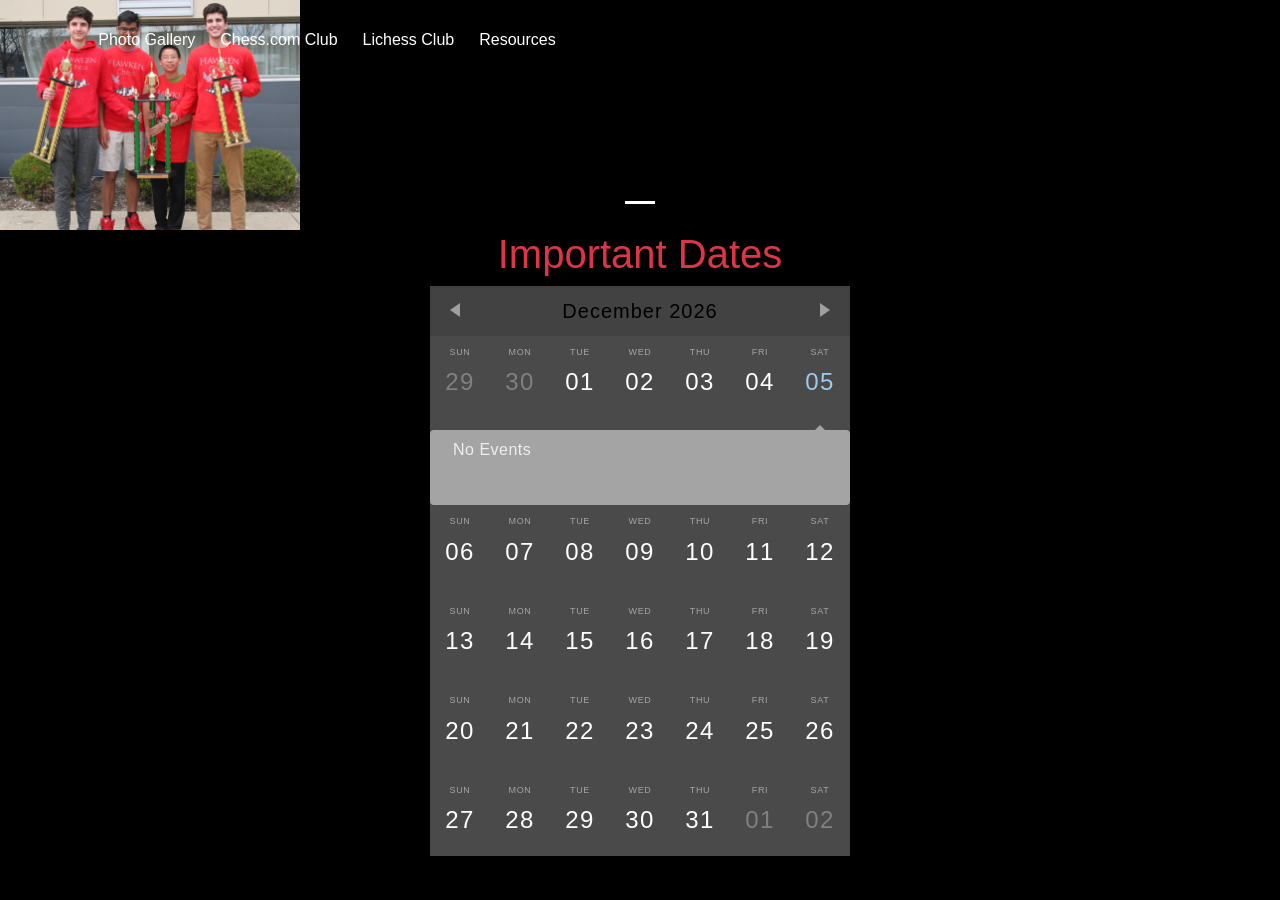
==== index.html @ 03be7cc3 "changing color" ====
<!DOCTYPE html>
<html lang="en" dir="ltr">

<head>

<title>Chess Club</title>
<link rel='shortcut icon' type='image/x-icon' href='/assets/favicon.ico'/>
<link rel="stylesheet" href="https://mockplus.com/css/icon/iconfont.css?v=247">
<link rel="stylesheet" href="https://hawkenchessclub.github.io/css/global.css">


<script src="https://code.jquery.com/jquery-3.5.1.js"></script>
<script src="https://stackpath.bootstrapcdn.com/bootstrap/4.5.0/js/bootstrap.min.js" integrity="sha384-OgVRvuATP1z7JjHLkuOU7Xw704+h835Lr+6QL9UvYjZE3Ipu6Tp75j7Bh/kR0JKI" crossorigin="anonymous"></script>
<script src="https://cdn.jsdelivr.net/npm/popper.js@1.16.0/dist/umd/popper.min.js" integrity="sha384-Q6E9RHvbIyZFJoft+2mJbHaEWldlvI9IOYy5n3zV9zzTtmI3UksdQRVvoxMfooAo" crossorigin="anonymous"></script>

<link rel="stylesheet" href="https://stackpath.bootstrapcdn.com/bootstrap/4.5.0/css/bootstrap.min.css" integrity="sha384-9aIt2nRpC12Uk9gS9baDl411NQApFmC26EwAOH8WgZl5MYYxFfc+NcPb1dKGj7Sk" crossorigin="anonymous">
<link rel="stylesheet" href="https://hawkencoding.github.io/css/carousel.css">
<link rel="stylesheet" href="https://hawkencoding.github.io/css/main.css">
<link rel="stylesheet" href="https://hawkenchessclub.github.io/css/calendar.css">


</head>



<body class="home" style="background-color:black;">

<header class="header-of-page">
<div class="header-content black-bg">

<div class="nav-menu">

<!-- MENU ITEM -->
<div class="nav-item">
<a href="https://drive.google.com/drive/folders/1HKUxZBHYBx2_YfQrW-TDBtySZYWGx3mi?usp=sharing" target="_blank">Photo Gallery</a>
</div>

<!-- MENU ITEM -->
<!--
<div class="nav-item">
<span>Chess Apparel<i class="iconfont icon_broad_back"></i></span>
<div class="nav-menu-drop">
<ul class="product-nav">
<li>
<h3>Chess stuff</h3>
<p>More about chess, blah, blah, blah </p>
</a>
</li>
<li>
<h3>Chess Diel</h3>
<p>More about chess, blah, blah, blah </p>
</a>
</li>

</ul>
</div>

</div>
-->
<div class="nav-item">
<a href="https://protect-us.mimecast.com/s/7yqbCo2mMytXgxB1Tz8d93?domain=chess.com" target='_blank'>Chess.com Club</a>
</div>

<div class="nav-item">
<a href="https://lichess.org/team/search?text=Hawken+Chess+Club" target='_blank'>Lichess Club</a>
</div>

<!-- MENU ITEM -->
<!--
<div class="nav-item">
<span>Chess Diel<i class="iconfont icon_broad_back"></i></span>
<div class="nav-menu-drop">
<ul class="product-nav">
<li>
<h3>Chess Diel</h3>
<p>More about chess, blah, blah, blah </p>
</a>
</li>
<li>
<h3>Chess Diel</h3>
<p>More about chess, blah, blah, blah </p>
</a>
</li>

</ul>
</div>
</div>-->

<!-- MENU ITEM -->
<div class="nav-item">
<span>Resources<i class="iconfont icon_broad_back"></i></span>
<div class="nav-menu-drop">
<ul class="product-nav">
<li>
<h3><a href="https://progresswithchess.org/registration/scholastic" target='_blank'>Tournaments</a></h3>
<p>List of tournaments on the PWC website</p>
</li>
<li>
<h3><a href="http://www.uschess.org/index.php/Player/Rating-Lookup-Old-format.html" target='_blank'>Rating Lookup</a></h3>
<p>USCF registered players can find their ratings here</p>
</li>

</ul>
</div>
</div>


</div>

</div>


</header>



<script src="https://www.mockplus.com/js/global.js?v=253"></script>
<script src="https://www.mockplus.com/js/public.js?v=253"></script>



<div id="myCarousel" class="carousel slide pointer-event" data-ride="carousel">
    <ol class="carousel-indicators">
      <li data-target="#myCarousel" data-slide-to="0" class="active"></li>
    </ol>
    <div class="carousel-inner">
      <div class="carousel-item active">
        <img class="" width="300" src="/assets/imgs/FinalPresentationPhoto2.jpg" alt="Chess Board">
        <div class="container">
          <div class="carousel-caption">
            <h1 color="red">Hawken Chess Club</h1>
            <!--<p><a class="btn btn-lg btn-danger" href="https://protect-us.mimecast.com/s/heGZCpYnN2SzVXvJuYNtfs?domain=docs.google.com" target="_blank" role="button">Sign up today</a></p>-->
          </div>
        </div>
      </div>
      <div class="carousel-item">
        <img class="" width="300" src="/assets/imgs/JournalPictureDay19.jpg" alt="Chess Board">
        <div class="container">
          <div class="carousel-caption">
            <h1 color="red">Hawken Chess Club</h1>
            <!--<p><a class="btn btn-lg btn-danger" href="https://protect-us.mimecast.com/s/heGZCpYnN2SzVXvJuYNtfs?domain=docs.google.com" target="_blank" role="button">Sign up today</a></p>-->
          </div>
        </div>
      </div>
    </div>
  </div>
<!--
  <div id="MissionStatement" class="container-fluid">
    <h1 class="text-center text-danger">Mission Statement</h1>
    <h3 class="text-center">Hawken Coding Club is dedicated to the inclusive and accessible exploration of computer science in web and app design, machine learning, game development, and more.</h3>
    <h1></h1>
    <p></p>
    <h5 class="text-left"> Whether you're an absolute beginner or you're an advanced programmer, Hawken Coding Club has resources that will allow you to advance in computer science. If you join, we will provide the resources for you to grow and will recommend you to certain sources, but will never force anything upon you. Your advancement is entirely at your pace so why not give Hawken Coding Club a try? Browse through our website if you want to learn more.</h5>
    <br>
    <br>
  </div>-->




<h1 class="text-center text-danger">Important Dates</h1>
<div id="calendar"></div>
<script src="/js/moment.js"></script>
<script src="https://hawkenchessclub.github.io/js/calendar2.js"></script>


</html>
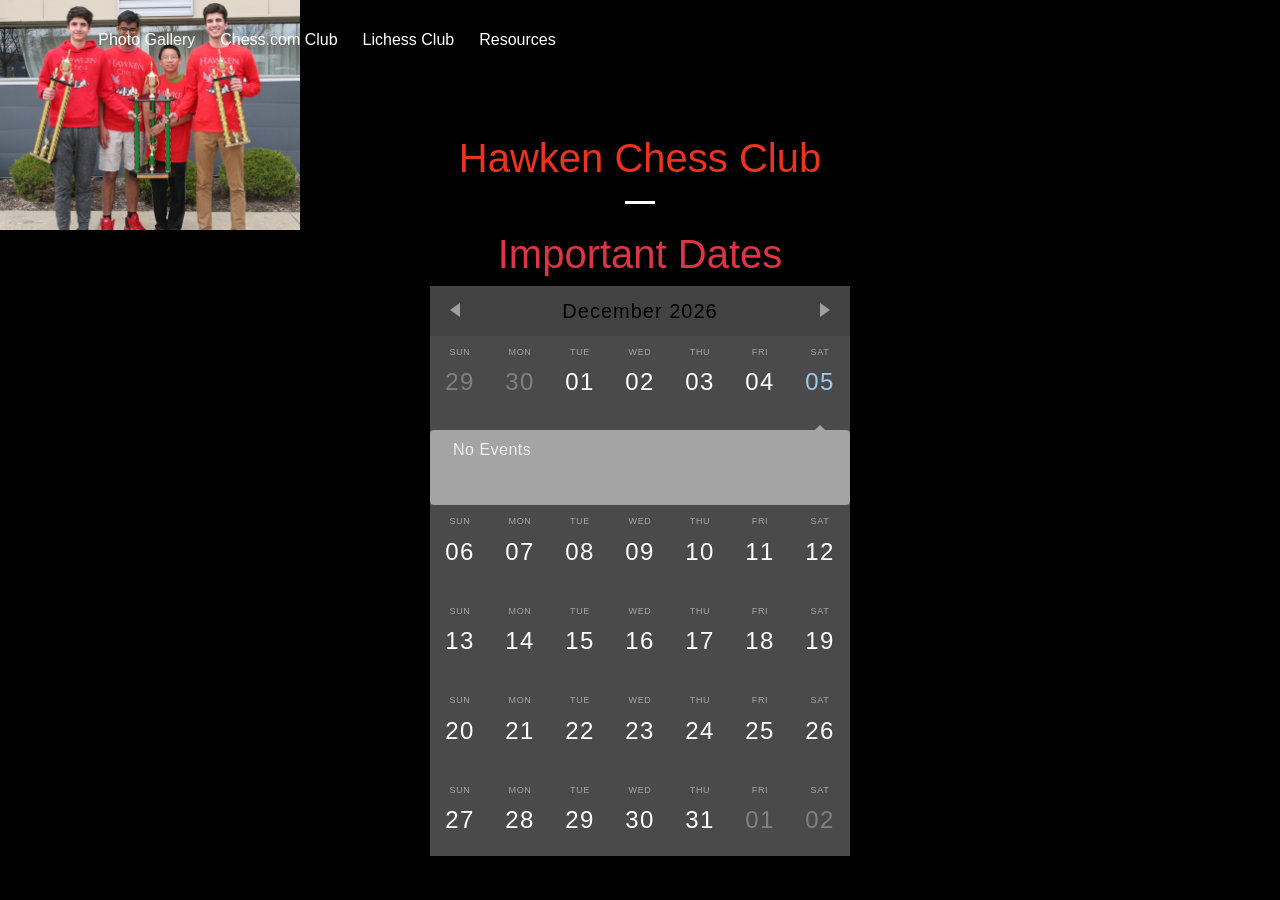
==== commit 86c7b813: "changed color" ====
--- a/index.html
+++ b/index.html
@@ -129,7 +129,7 @@
         <img class="" width="300" src="/assets/imgs/FinalPresentationPhoto2.jpg" alt="Chess Board">
         <div class="container">
           <div class="carousel-caption">
-            <h1 color="red">Hawken Chess Club</h1>
+            <h1 style="color:rgb(235, 51, 30);">Hawken Chess Club</h1>
             <!--<p><a class="btn btn-lg btn-danger" href="https://protect-us.mimecast.com/s/heGZCpYnN2SzVXvJuYNtfs?domain=docs.google.com" target="_blank" role="button">Sign up today</a></p>-->
           </div>
         </div>
@@ -138,7 +138,7 @@
         <img class="" width="300" src="/assets/imgs/JournalPictureDay19.jpg" alt="Chess Board">
         <div class="container">
           <div class="carousel-caption">
-            <h1 color="red">Hawken Chess Club</h1>
+            <h1 style="color:rgb(235, 51, 30);">Hawken Chess Club</h1>
             <!--<p><a class="btn btn-lg btn-danger" href="https://protect-us.mimecast.com/s/heGZCpYnN2SzVXvJuYNtfs?domain=docs.google.com" target="_blank" role="button">Sign up today</a></p>-->
           </div>
         </div>
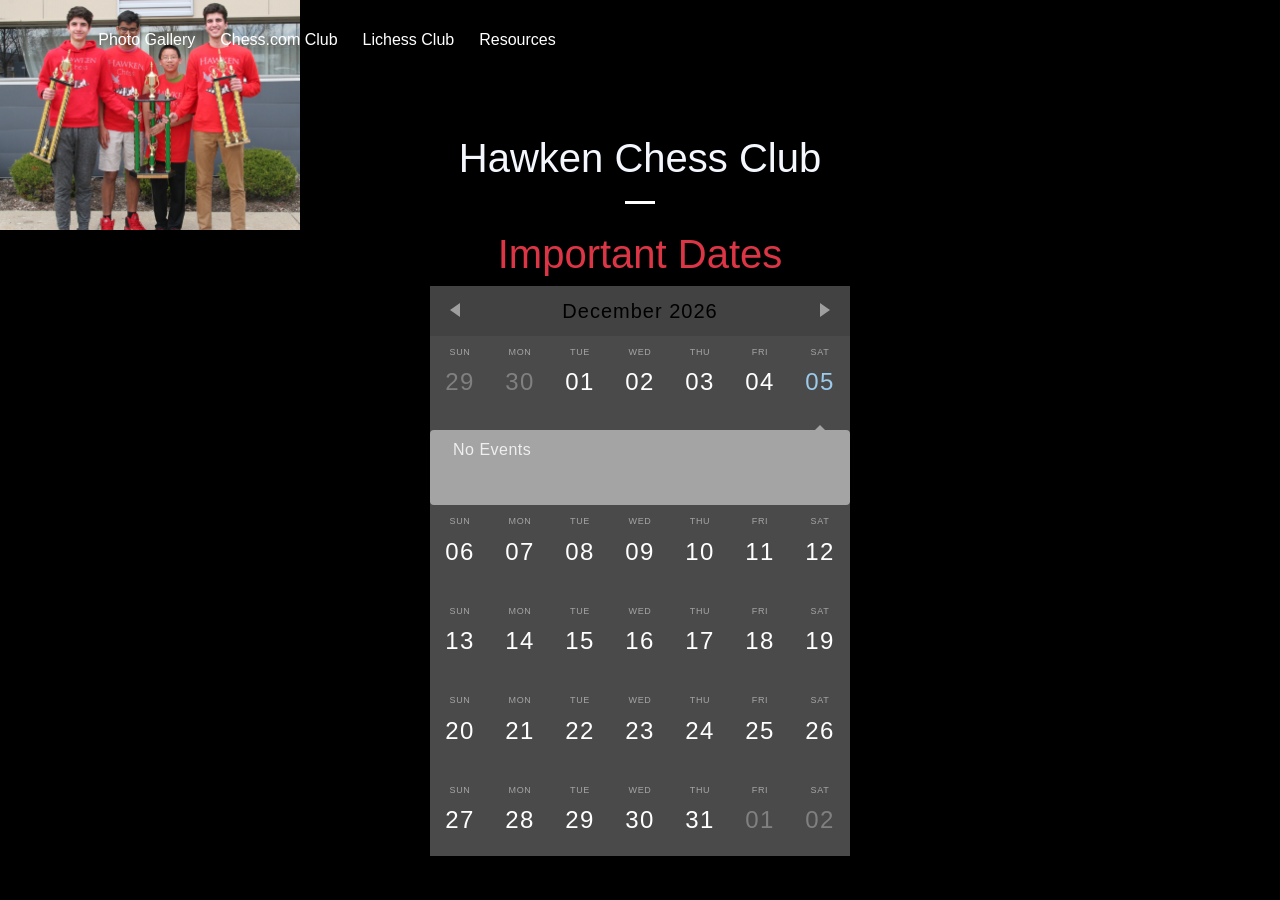
==== commit 07274006: "changed color again" ====
--- a/index.html
+++ b/index.html
@@ -129,7 +129,7 @@
         <img class="" width="300" src="/assets/imgs/FinalPresentationPhoto2.jpg" alt="Chess Board">
         <div class="container">
           <div class="carousel-caption">
-            <h1 style="color:rgb(235, 51, 30);">Hawken Chess Club</h1>
+            <h1 style="color:rgb(245, 247, 256);">Hawken Chess Club</h1>
             <!--<p><a class="btn btn-lg btn-danger" href="https://protect-us.mimecast.com/s/heGZCpYnN2SzVXvJuYNtfs?domain=docs.google.com" target="_blank" role="button">Sign up today</a></p>-->
           </div>
         </div>
@@ -138,7 +138,7 @@
         <img class="" width="300" src="/assets/imgs/JournalPictureDay19.jpg" alt="Chess Board">
         <div class="container">
           <div class="carousel-caption">
-            <h1 style="color:rgb(235, 51, 30);">Hawken Chess Club</h1>
+            <h1 style="color:rgb(245, 247, 256);">Hawken Chess Club</h1>
             <!--<p><a class="btn btn-lg btn-danger" href="https://protect-us.mimecast.com/s/heGZCpYnN2SzVXvJuYNtfs?domain=docs.google.com" target="_blank" role="button">Sign up today</a></p>-->
           </div>
         </div>
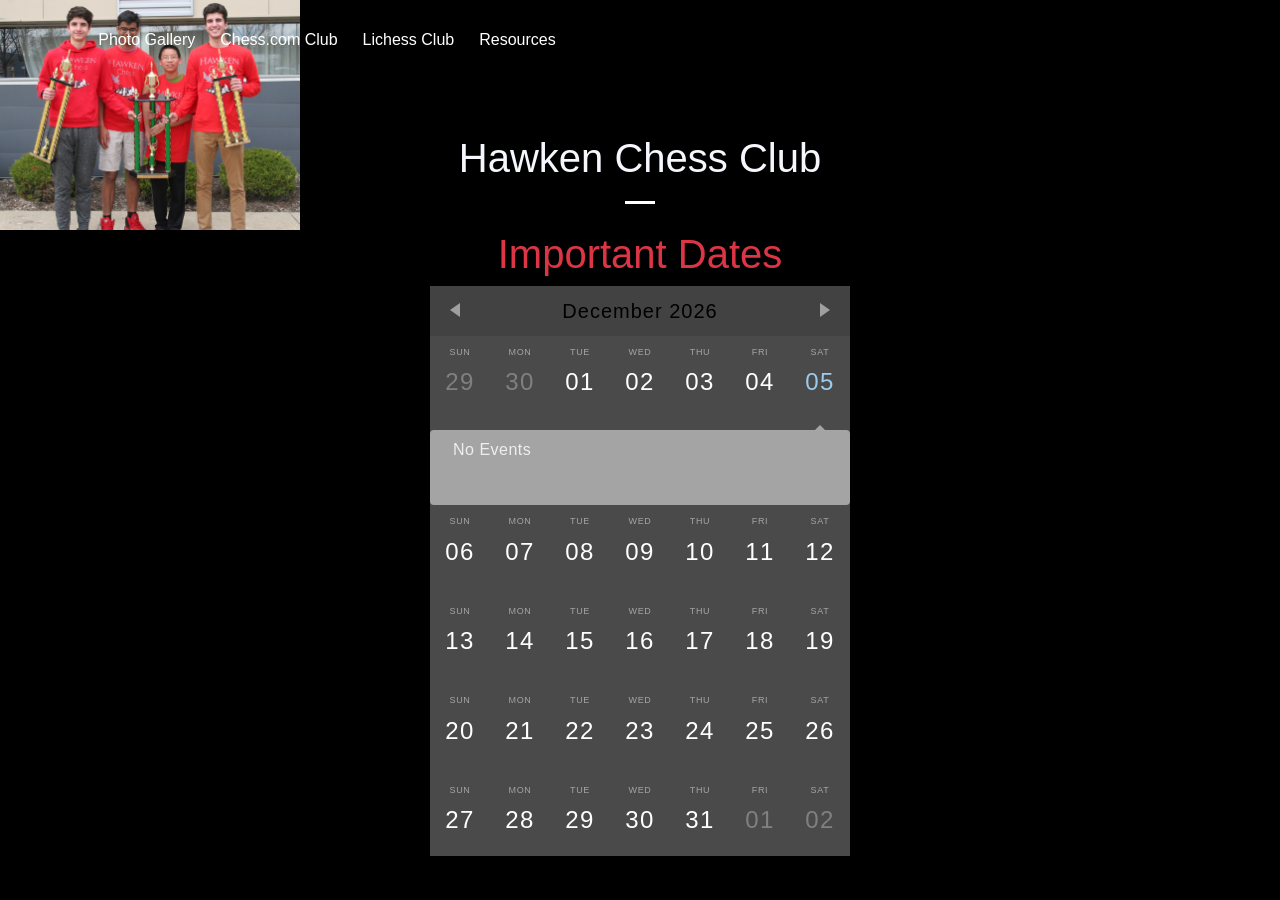
==== commit 2e8534b4: "changed colors" ====
--- a/index.html
+++ b/index.html
@@ -129,7 +129,7 @@
         <img class="" width="300" src="/assets/imgs/FinalPresentationPhoto2.jpg" alt="Chess Board">
         <div class="container">
           <div class="carousel-caption">
-            <h1 style="color:rgb(245, 247, 256);">Hawken Chess Club</h1>
+            <h1 style="color:rgb(245, 247, 252);">Hawken Chess Club</h1>
             <!--<p><a class="btn btn-lg btn-danger" href="https://protect-us.mimecast.com/s/heGZCpYnN2SzVXvJuYNtfs?domain=docs.google.com" target="_blank" role="button">Sign up today</a></p>-->
           </div>
         </div>
@@ -138,7 +138,7 @@
         <img class="" width="300" src="/assets/imgs/JournalPictureDay19.jpg" alt="Chess Board">
         <div class="container">
           <div class="carousel-caption">
-            <h1 style="color:rgb(245, 247, 256);">Hawken Chess Club</h1>
+            <h1 style="color:rgb(245, 247, 252);">Hawken Chess Club</h1>
             <!--<p><a class="btn btn-lg btn-danger" href="https://protect-us.mimecast.com/s/heGZCpYnN2SzVXvJuYNtfs?domain=docs.google.com" target="_blank" role="button">Sign up today</a></p>-->
           </div>
         </div>
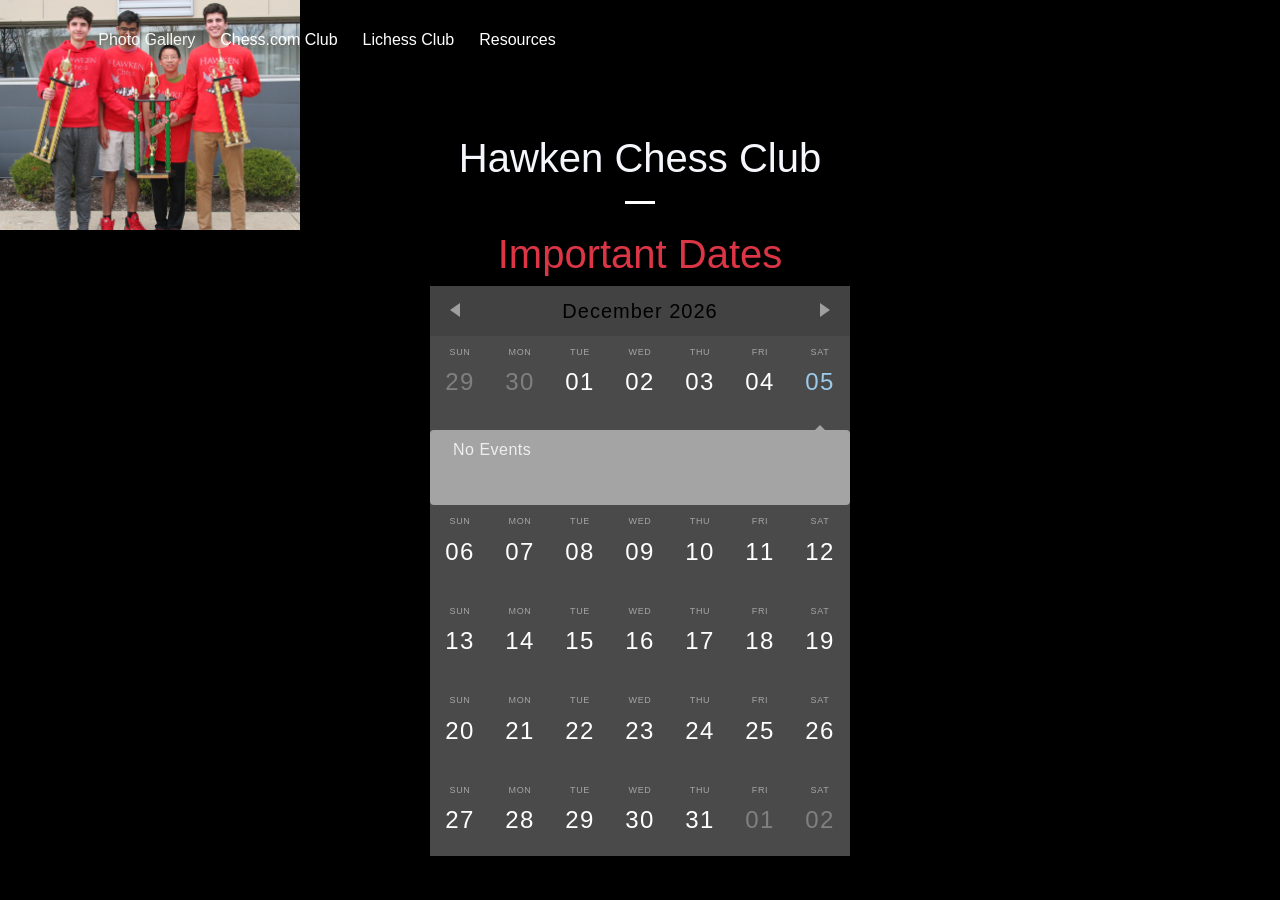
==== commit 72e0fef2: "changing more colors" ====
--- a/index.html
+++ b/index.html
@@ -33,7 +33,7 @@
 
 <!-- MENU ITEM -->
 <div class="nav-item">
-<a href="https://drive.google.com/drive/folders/1HKUxZBHYBx2_YfQrW-TDBtySZYWGx3mi?usp=sharing" target="_blank">Photo Gallery</a>
+<a href="https://drive.google.com/drive/folders/1HKUxZBHYBx2_YfQrW-TDBtySZYWGx3mi?usp=sharing" target="_blank" style="color:rgb(247, 246, 245);">Photo Gallery</a>
 </div>
 
 <!-- MENU ITEM -->
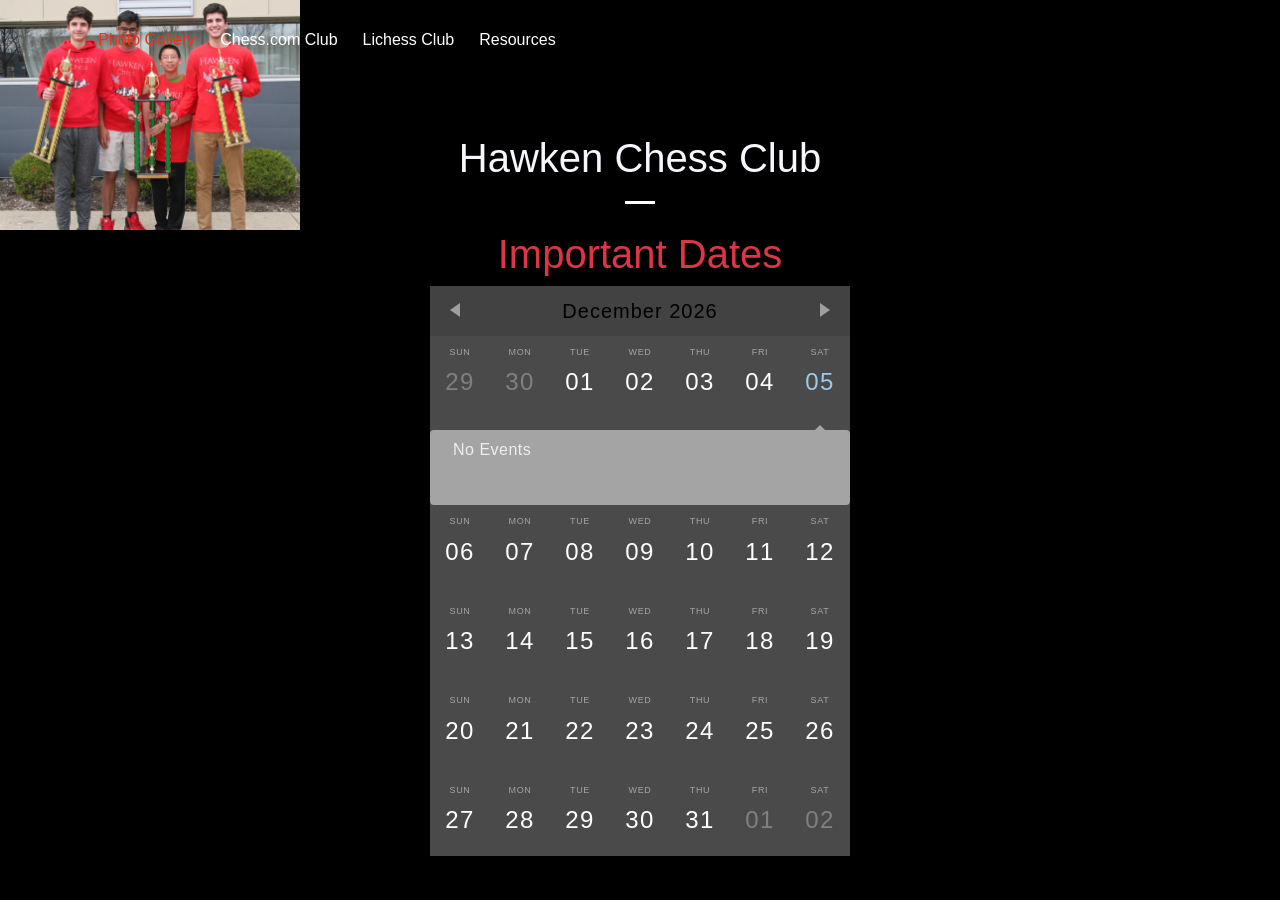
==== commit 9f6888d4: "changed to red" ====
--- a/index.html
+++ b/index.html
@@ -33,7 +33,7 @@
 
 <!-- MENU ITEM -->
 <div class="nav-item">
-<a href="https://drive.google.com/drive/folders/1HKUxZBHYBx2_YfQrW-TDBtySZYWGx3mi?usp=sharing" target="_blank" style="color:rgb(247, 246, 245);">Photo Gallery</a>
+<a href="https://drive.google.com/drive/folders/1HKUxZBHYBx2_YfQrW-TDBtySZYWGx3mi?usp=sharing" target="_blank" style="color:rgb(235, 51, 30);">Photo Gallery</a>
 </div>
 
 <!-- MENU ITEM -->
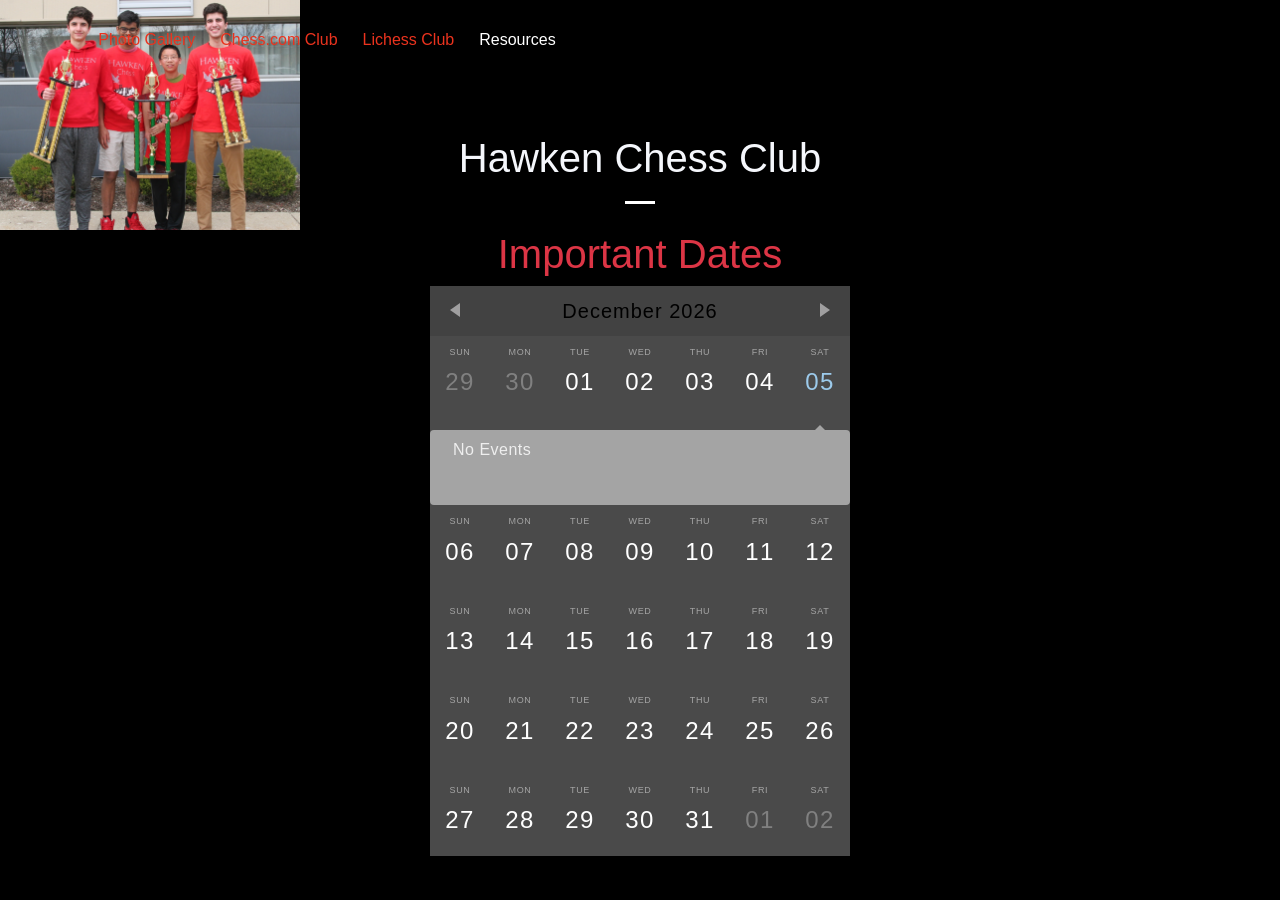
==== commit 8bdaa799: "changed all colors" ====
--- a/index.html
+++ b/index.html
@@ -59,11 +59,11 @@
 </div>
 -->
 <div class="nav-item">
-<a href="https://protect-us.mimecast.com/s/7yqbCo2mMytXgxB1Tz8d93?domain=chess.com" target='_blank'>Chess.com Club</a>
+<a href="https://protect-us.mimecast.com/s/7yqbCo2mMytXgxB1Tz8d93?domain=chess.com" target='_blank' style="color:rgb(235, 51, 30);">Chess.com Club</a>
 </div>
 
 <div class="nav-item">
-<a href="https://lichess.org/team/search?text=Hawken+Chess+Club" target='_blank'>Lichess Club</a>
+<a href="https://lichess.org/team/search?text=Hawken+Chess+Club" target='_blank' style="color:rgb(235, 51, 30);">Lichess Club</a>
 </div>
 
 <!-- MENU ITEM -->
@@ -89,7 +89,7 @@
 
 <!-- MENU ITEM -->
 <div class="nav-item">
-<span>Resources<i class="iconfont icon_broad_back"></i></span>
+<span>Resources<i class="iconfont icon_broad_back" style="color:rgb(235, 51, 30);"></i></span>
 <div class="nav-menu-drop">
 <ul class="product-nav">
 <li>
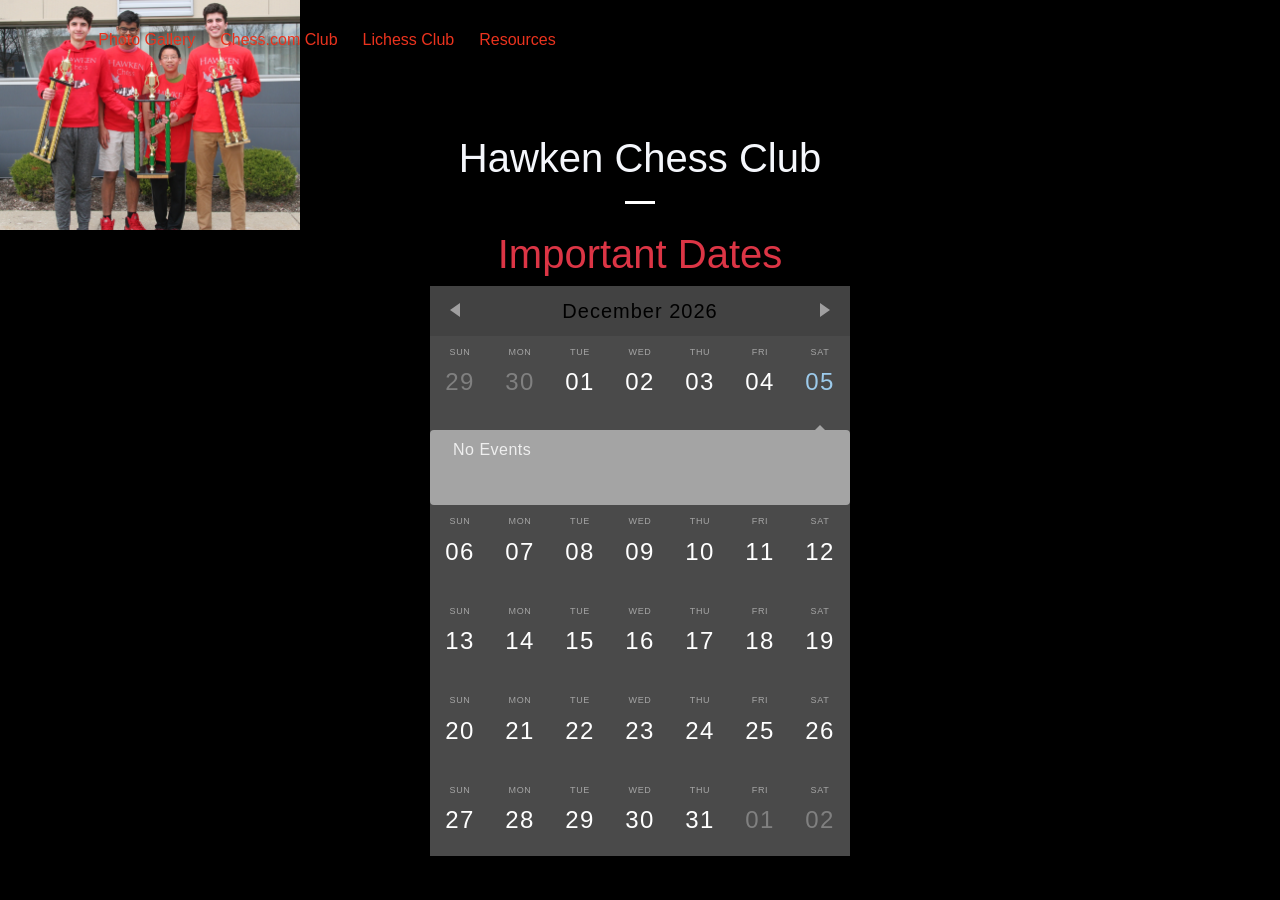
==== commit 6d2655c4: "still doing color" ====
--- a/index.html
+++ b/index.html
@@ -89,7 +89,7 @@
 
 <!-- MENU ITEM -->
 <div class="nav-item">
-<span>Resources<i class="iconfont icon_broad_back" style="color:rgb(235, 51, 30);"></i></span>
+<span style="color:rgb(235, 51, 30);">Resources<i class="iconfont icon_broad_back" style="color:rgb(235, 51, 30);"></i></span>
 <div class="nav-menu-drop">
 <ul class="product-nav">
 <li>
